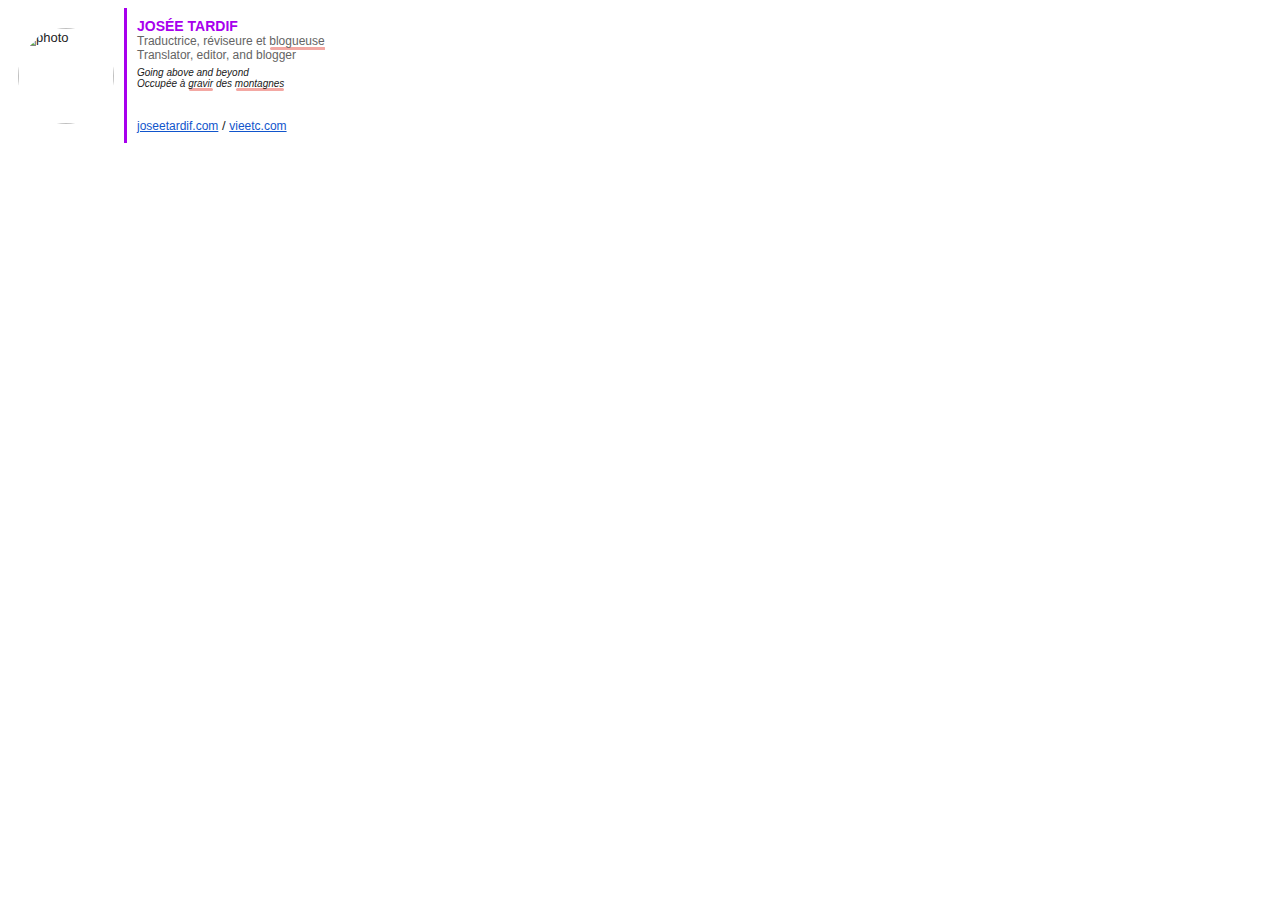
==== courriel.html @ 9e5db834 "Ajoute courriel.html" ====
<html>
    <head>
        <meta charset="utf-8">
    </head>
    <body>
        <table border="0" cellspacing="0" cellpadding="10px" style="color: rgb(34, 34, 34); font-size: small; font-family: Helvetica, Arial, sans-serif; font-stretch: normal; background-color: rgb(255, 255, 255);">
            <tbody>
                <tr valign="center">
                    <td style="font-family: arial, sans-serif; margin: 0px; border-right: 3px solid rgb(167, 0, 237);">
                        <img width="96" alt="photo" src="http://joseetardif.com/josee_carre.jpg" style="border: none; border-radius: 48px;">
                        </td>
                        <td style="font-family: arial, sans-serif; margin: 0px; text-align: initial;">
                            <div>
                                <span style="color: rgb(167, 0, 237); font-size: 14px; font-weight: bold;">JOSÉE TARDIF</span><br>
                                <span style="color: rgb(100, 100, 100); font-size: 12px;">Traductrice, réviseure et&nbsp;<g class="gr_ gr_9 gr-alert gr_spell gr_run_anim ContextualSpelling ins-del multiReplace" id="9" data-gr-id="9" style="display: inline; color: inherit !important; font-size: inherit !important; border-bottom: 2px solid transparent; animation: gr__appear_critical 0.4s ease forwards; background-image: url(&quot;data:image/svg+xml;charset=utf8,%3Csvg xmlns='http://www.w3.org/2000/svg' width='100%' height='100%'%3E%3Cline x1='4' y1='100%' x2='100%' y2='100%' transform='translate(-1.5, -2.5)' stroke-width='3' stroke-linecap='round' stroke='%23f3a8a3'/%3E%3C/svg%3E&quot;); background-size: 100% 100%; background-position: 0px calc(100% + 3px); background-repeat: no-repeat;">blogueuse</g></span><br>
                                <span style="color: rgb(100, 100, 100); font-size: 12px;">Translator, editor, and blogger</span><br>
                            </div>
                            <div style="color: rgb(32, 32, 32); padding-top: 5px; font-size: 10px; font-style: italic;">Going above and beyond<br>Occupée à&nbsp;<g class="gr_ gr_10 gr-alert gr_spell gr_run_anim ContextualSpelling ins-del multiReplace" id="10" data-gr-id="10" style="display: inline; color: inherit !important; font-size: inherit !important; border-bottom: 2px solid transparent; animation: gr__appear_critical 0.4s ease forwards; background-image: url(&quot;data:image/svg+xml;charset=utf8,%3Csvg xmlns='http://www.w3.org/2000/svg' width='100%' height='100%'%3E%3Cline x1='4' y1='100%' x2='100%' y2='100%' transform='translate(-1.5, -2.5)' stroke-width='3' stroke-linecap='round' stroke='%23f3a8a3'/%3E%3C/svg%3E&quot;); background-size: 100% 100%; background-position: 0px calc(100% + 3px); background-repeat: no-repeat;">gravir</g>&nbsp;des&nbsp;<g class="gr_ gr_11 gr-alert gr_spell gr_run_anim ContextualSpelling ins-del multiReplace" id="11" data-gr-id="11" style="display: inline; color: inherit !important; font-size: inherit !important; border-bottom: 2px solid transparent; animation: gr__appear_critical 0.4s ease forwards; background-image: url(&quot;data:image/svg+xml;charset=utf8,%3Csvg xmlns='http://www.w3.org/2000/svg' width='100%' height='100%'%3E%3Cline x1='4' y1='100%' x2='100%' y2='100%' transform='translate(-1.5, -2.5)' stroke-width='3' stroke-linecap='round' stroke='%23f3a8a3'/%3E%3C/svg%3E&quot;); background-size: 100% 100%; background-position: 0px calc(100% + 3px); background-repeat: no-repeat;">montagnes</g><br>
                            </div>
                            <div style="padding-top: 10px;">
                                <a href="https://ca.linkedin.com/in/joseetardif" target="_blank" style="color: rgb(17, 85, 204); outline: none;"><img width="16" height="16" src="https://ci5.googleusercontent.com/proxy/mJ3IBtRD3fhZx6qIeZ4x_HdTvcgFeySKQVwjkcJXhu41EcyhY_OHhFbgVjdSpF64iOdbnTOFU07nBUzvHDtvXtdcDqmBpdusRbDBWtQ=s0-d-e1-ft#https://static.licdn.com/sc/h/9wcfzhuisnwhyauwp7t9xixy7"></a>
                                &nbsp;
                                <a href="https://twitter.com/joseetardif" target="_blank" style="color: rgb(17, 85, 204); outline: none;">
                                <img width="16" height="16" src="https://ci4.googleusercontent.com/proxy/znyXyM8KYO80Pqy6uukqpBnp-1LX28H-NS5KnSBacuKSWAO6x7-oiUVN6tntt6iqyKgjRRYfDbYqJO-yif6xJmwR_PgzMd3IckZ4osQ0iVBaXgaBGqHbH5-j=s0-d-e1-ft#https://g.twimg.com/dev/documentation/image/Twitter_logo_blue_32.png"></a>&nbsp;<a href="https://facebook.com/josee.tardif" target="_blank" style="color: rgb(17, 85, 204); outline: none;"><img width="16" height="16" src="https://ci5.googleusercontent.com/proxy/D6M_pDf21EKH9T-3Zbqtsor6O-juW5EIt0fnkzsrDA8GmZsjV6o11nT9eJNDWXBdLaaC3NS7EVGFd1en2lx6MZ5uJQnzU-V1eVJGe_K7xpG-b4J7s92dT6mhuCZOevMI=s0-d-e1-ft#https://cdn1.iconfinder.com/data/icons/logotypes/32/square-facebook-32.png"></a>
                            </div>
        <a href="https://vieetc.com/" target="_blank" style="color: rgb(17, 85, 204); font-size: 12px;">joseetardif.com</a>&nbsp;/&nbsp;<a href="https://vieetc.com/" target="_blank" style="color: rgb(17, 85, 204); font-size: 12px;">vieetc.com</a>
        </td>
        </tr>
        </tbody>
        </table>
    </body>
</html>
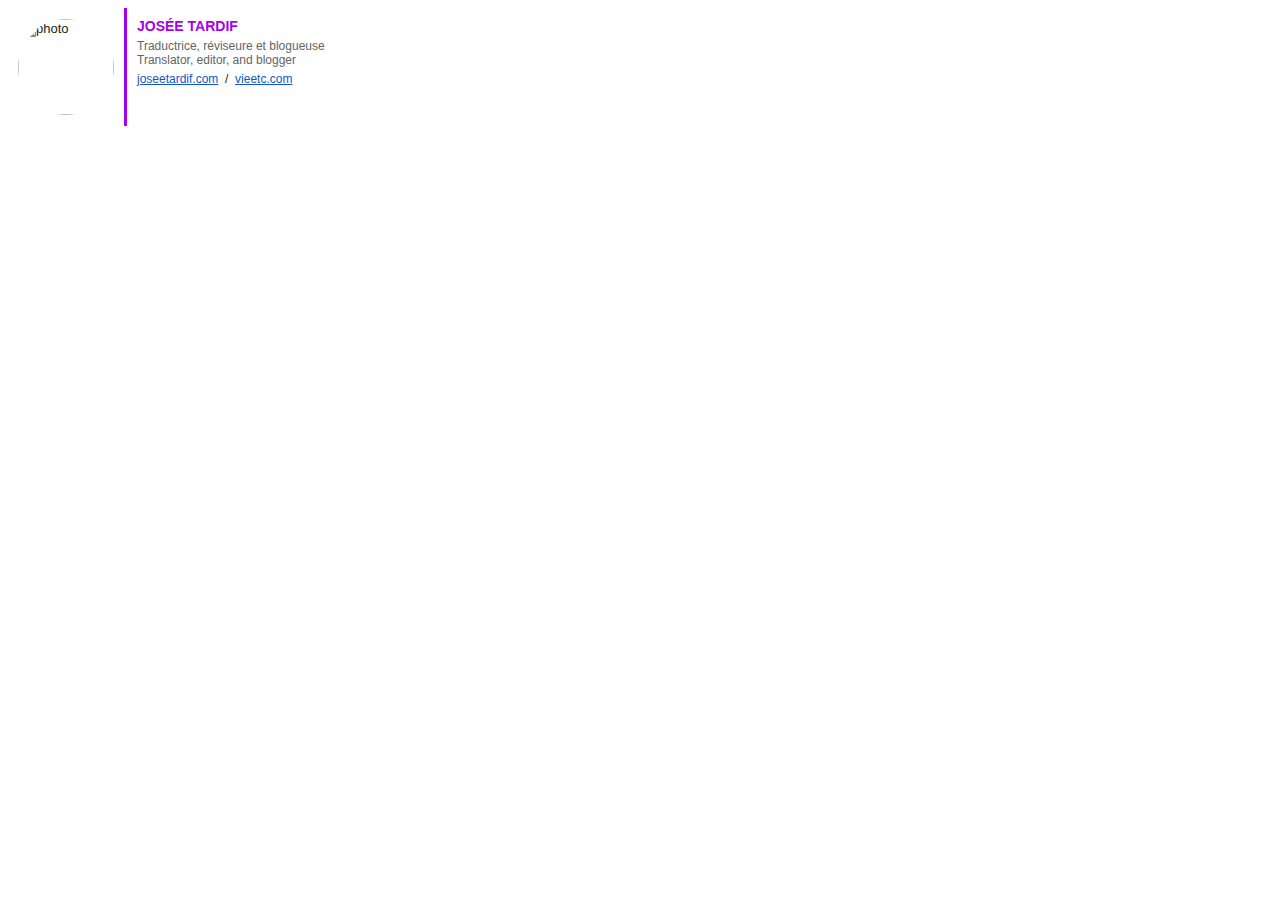
==== commit c82b3924: "Update courriel.html" ====
--- a/courriel.html
+++ b/courriel.html
@@ -1,32 +1,49 @@
 <html>
-    <head>
-        <meta charset="utf-8">
-    </head>
-    <body>
-        <table border="0" cellspacing="0" cellpadding="10px" style="color: rgb(34, 34, 34); font-size: small; font-family: Helvetica, Arial, sans-serif; font-stretch: normal; background-color: rgb(255, 255, 255);">
-            <tbody>
-                <tr valign="center">
-                    <td style="font-family: arial, sans-serif; margin: 0px; border-right: 3px solid rgb(167, 0, 237);">
-                        <img width="96" alt="photo" src="http://joseetardif.com/josee_carre.jpg" style="border: none; border-radius: 48px;">
-                        </td>
-                        <td style="font-family: arial, sans-serif; margin: 0px; text-align: initial;">
-                            <div>
-                                <span style="color: rgb(167, 0, 237); font-size: 14px; font-weight: bold;">JOSÉE TARDIF</span><br>
-                                <span style="color: rgb(100, 100, 100); font-size: 12px;">Traductrice, réviseure et&nbsp;<g class="gr_ gr_9 gr-alert gr_spell gr_run_anim ContextualSpelling ins-del multiReplace" id="9" data-gr-id="9" style="display: inline; color: inherit !important; font-size: inherit !important; border-bottom: 2px solid transparent; animation: gr__appear_critical 0.4s ease forwards; background-image: url(&quot;data:image/svg+xml;charset=utf8,%3Csvg xmlns='http://www.w3.org/2000/svg' width='100%' height='100%'%3E%3Cline x1='4' y1='100%' x2='100%' y2='100%' transform='translate(-1.5, -2.5)' stroke-width='3' stroke-linecap='round' stroke='%23f3a8a3'/%3E%3C/svg%3E&quot;); background-size: 100% 100%; background-position: 0px calc(100% + 3px); background-repeat: no-repeat;">blogueuse</g></span><br>
-                                <span style="color: rgb(100, 100, 100); font-size: 12px;">Translator, editor, and blogger</span><br>
-                            </div>
-                            <div style="color: rgb(32, 32, 32); padding-top: 5px; font-size: 10px; font-style: italic;">Going above and beyond<br>Occupée à&nbsp;<g class="gr_ gr_10 gr-alert gr_spell gr_run_anim ContextualSpelling ins-del multiReplace" id="10" data-gr-id="10" style="display: inline; color: inherit !important; font-size: inherit !important; border-bottom: 2px solid transparent; animation: gr__appear_critical 0.4s ease forwards; background-image: url(&quot;data:image/svg+xml;charset=utf8,%3Csvg xmlns='http://www.w3.org/2000/svg' width='100%' height='100%'%3E%3Cline x1='4' y1='100%' x2='100%' y2='100%' transform='translate(-1.5, -2.5)' stroke-width='3' stroke-linecap='round' stroke='%23f3a8a3'/%3E%3C/svg%3E&quot;); background-size: 100% 100%; background-position: 0px calc(100% + 3px); background-repeat: no-repeat;">gravir</g>&nbsp;des&nbsp;<g class="gr_ gr_11 gr-alert gr_spell gr_run_anim ContextualSpelling ins-del multiReplace" id="11" data-gr-id="11" style="display: inline; color: inherit !important; font-size: inherit !important; border-bottom: 2px solid transparent; animation: gr__appear_critical 0.4s ease forwards; background-image: url(&quot;data:image/svg+xml;charset=utf8,%3Csvg xmlns='http://www.w3.org/2000/svg' width='100%' height='100%'%3E%3Cline x1='4' y1='100%' x2='100%' y2='100%' transform='translate(-1.5, -2.5)' stroke-width='3' stroke-linecap='round' stroke='%23f3a8a3'/%3E%3C/svg%3E&quot;); background-size: 100% 100%; background-position: 0px calc(100% + 3px); background-repeat: no-repeat;">montagnes</g><br>
-                            </div>
-                            <div style="padding-top: 10px;">
-                                <a href="https://ca.linkedin.com/in/joseetardif" target="_blank" style="color: rgb(17, 85, 204); outline: none;"><img width="16" height="16" src="https://ci5.googleusercontent.com/proxy/mJ3IBtRD3fhZx6qIeZ4x_HdTvcgFeySKQVwjkcJXhu41EcyhY_OHhFbgVjdSpF64iOdbnTOFU07nBUzvHDtvXtdcDqmBpdusRbDBWtQ=s0-d-e1-ft#https://static.licdn.com/sc/h/9wcfzhuisnwhyauwp7t9xixy7"></a>
-                                &nbsp;
-                                <a href="https://twitter.com/joseetardif" target="_blank" style="color: rgb(17, 85, 204); outline: none;">
-                                <img width="16" height="16" src="https://ci4.googleusercontent.com/proxy/znyXyM8KYO80Pqy6uukqpBnp-1LX28H-NS5KnSBacuKSWAO6x7-oiUVN6tntt6iqyKgjRRYfDbYqJO-yif6xJmwR_PgzMd3IckZ4osQ0iVBaXgaBGqHbH5-j=s0-d-e1-ft#https://g.twimg.com/dev/documentation/image/Twitter_logo_blue_32.png"></a>&nbsp;<a href="https://facebook.com/josee.tardif" target="_blank" style="color: rgb(17, 85, 204); outline: none;"><img width="16" height="16" src="https://ci5.googleusercontent.com/proxy/D6M_pDf21EKH9T-3Zbqtsor6O-juW5EIt0fnkzsrDA8GmZsjV6o11nT9eJNDWXBdLaaC3NS7EVGFd1en2lx6MZ5uJQnzU-V1eVJGe_K7xpG-b4J7s92dT6mhuCZOevMI=s0-d-e1-ft#https://cdn1.iconfinder.com/data/icons/logotypes/32/square-facebook-32.png"></a>
-                            </div>
-        <a href="https://vieetc.com/" target="_blank" style="color: rgb(17, 85, 204); font-size: 12px;">joseetardif.com</a>&nbsp;/&nbsp;<a href="https://vieetc.com/" target="_blank" style="color: rgb(17, 85, 204); font-size: 12px;">vieetc.com</a>
-        </td>
-        </tr>
-        </tbody>
-        </table>
-    </body>
-</html>+<head><meta charset="utf-8"></head>
+<body>
+<table border="0" cellspacing="0" cellpadding="10px" style="color: rgb(34, 34, 34); font-size: small; font-family: Helvetica, Arial, sans-serif; font-stretch: normal;">
+  <tbody>
+  <tr valign="center">
+    <td style="margin: 0px; border-right: 3px solid rgb(167, 0, 237);">
+      <img width="96" height="96" alt="photo"
+      src="http://joseetardif.com/josee_carre.jpg" style="border: none;
+      border-radius: 48px;">
+    </td>
+    <td style="font-family: arial, sans-serif; margin: 0px; text-align: initial;">
+      <div style="padding-bottom: 5px; color: rgb(167, 0, 237); font-size: 14px; font-weight: bold">
+        JOSÉE TARDIF
+      </div>
+      <div style="padding-bottom: 5px; color: rgb(100, 100, 100); font-size: 12px">
+        Traductrice, réviseure et blogueuse<br>
+        Translator, editor, and blogger
+      </div>
+      <!--
+      <div style="padding-bottom: 8px; color: rgb(32, 32, 32); font-size: 10px; font-style: italic">
+        Going above and beyond<br>
+        Occupée à gravir des montagnes<br>
+      </div>
+      -->
+      <div style="padding-bottom: 8px; font-size: 12px">
+        <a href="https://vieetc.com/" target="_blank" style="color: rgb(17, 85, 204); font-size: 12px;">joseetardif.com</a>
+        &nbsp;/&nbsp;
+        <a href="https://vieetc.com/" target="_blank" style="color: rgb(17, 85, 204); font-size: 12px;">vieetc.com</a>
+      </div>
+      <div style="padding-bottom: 3px">
+        <a href="https://ca.linkedin.com/in/joseetardif" target="_blank"
+          style="outline: none"><img width="16" height="16"
+        src="https://joseetardif.com/linkedin.png"></a>
+        &nbsp;
+        <a href="https://twitter.com/joseetardif" target="_blank"
+          style="outline: none"><img width="16" height="16"
+        src="https://joseetardif.com/twitter.png"></a>
+        &nbsp;
+        <a href="https://facebook.com/josee.tardif" target="_blank"
+          style="outline: none"><img width="16" height="16"
+        src="https://joseetardif.com/facebook.png"></a>
+      </div>
+      </td>
+    </tr>
+  </tbody>
+</table>
+</body>
+</html>
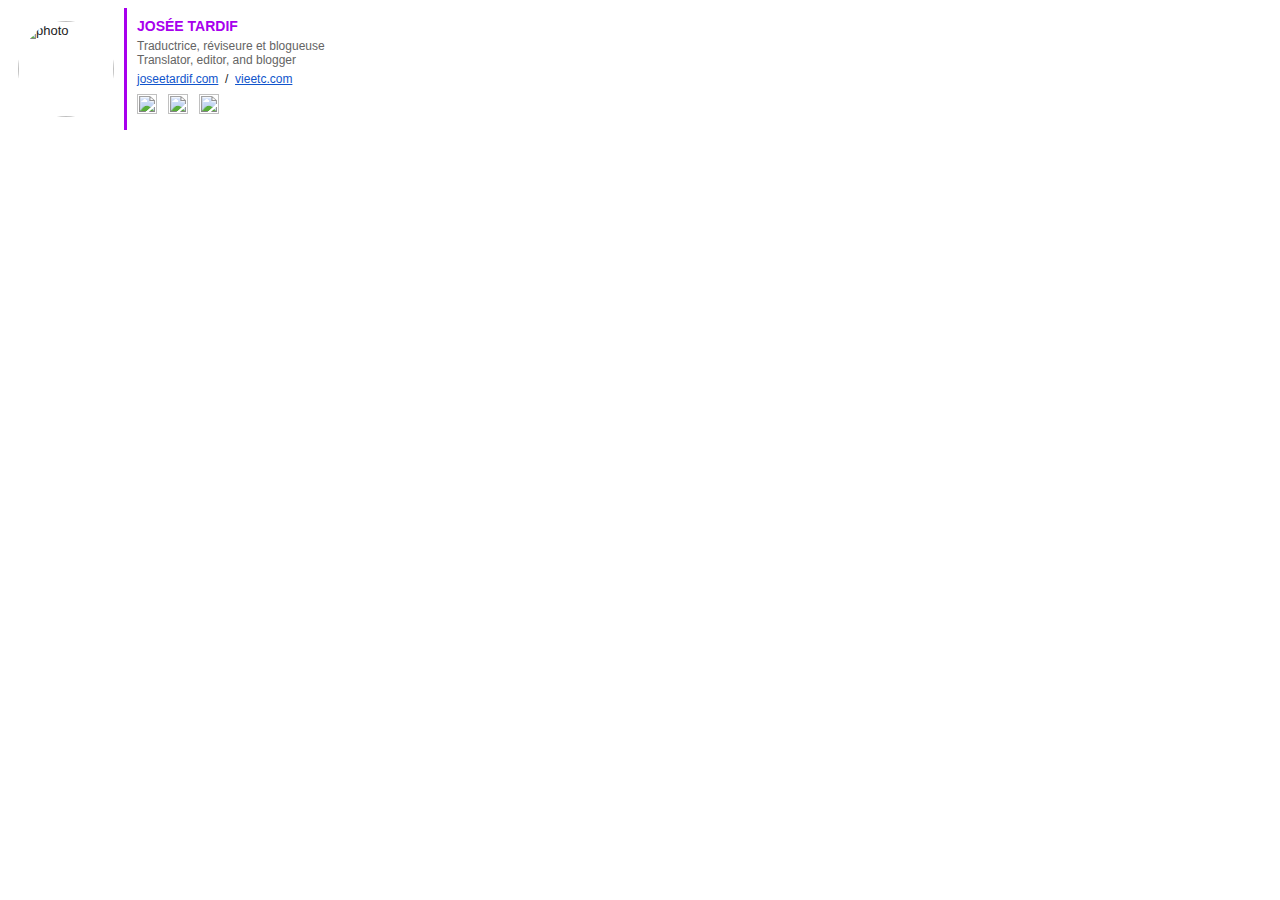
==== commit 66e8a982: "Increase icon size" ====
--- a/courriel.html
+++ b/courriel.html
@@ -30,15 +30,15 @@
       </div>
       <div style="padding-bottom: 3px">
         <a href="https://ca.linkedin.com/in/joseetardif" target="_blank"
-          style="outline: none"><img width="16" height="16"
+          style="outline: none"><img width="20" height="20"
         src="https://joseetardif.com/linkedin.png"></a>
         &nbsp;
         <a href="https://twitter.com/joseetardif" target="_blank"
-          style="outline: none"><img width="16" height="16"
+          style="outline: none"><img width="20" height="20"
         src="https://joseetardif.com/twitter.png"></a>
         &nbsp;
         <a href="https://facebook.com/josee.tardif" target="_blank"
-          style="outline: none"><img width="16" height="16"
+          style="outline: none"><img width="20" height="20"
         src="https://joseetardif.com/facebook.png"></a>
       </div>
       </td>
